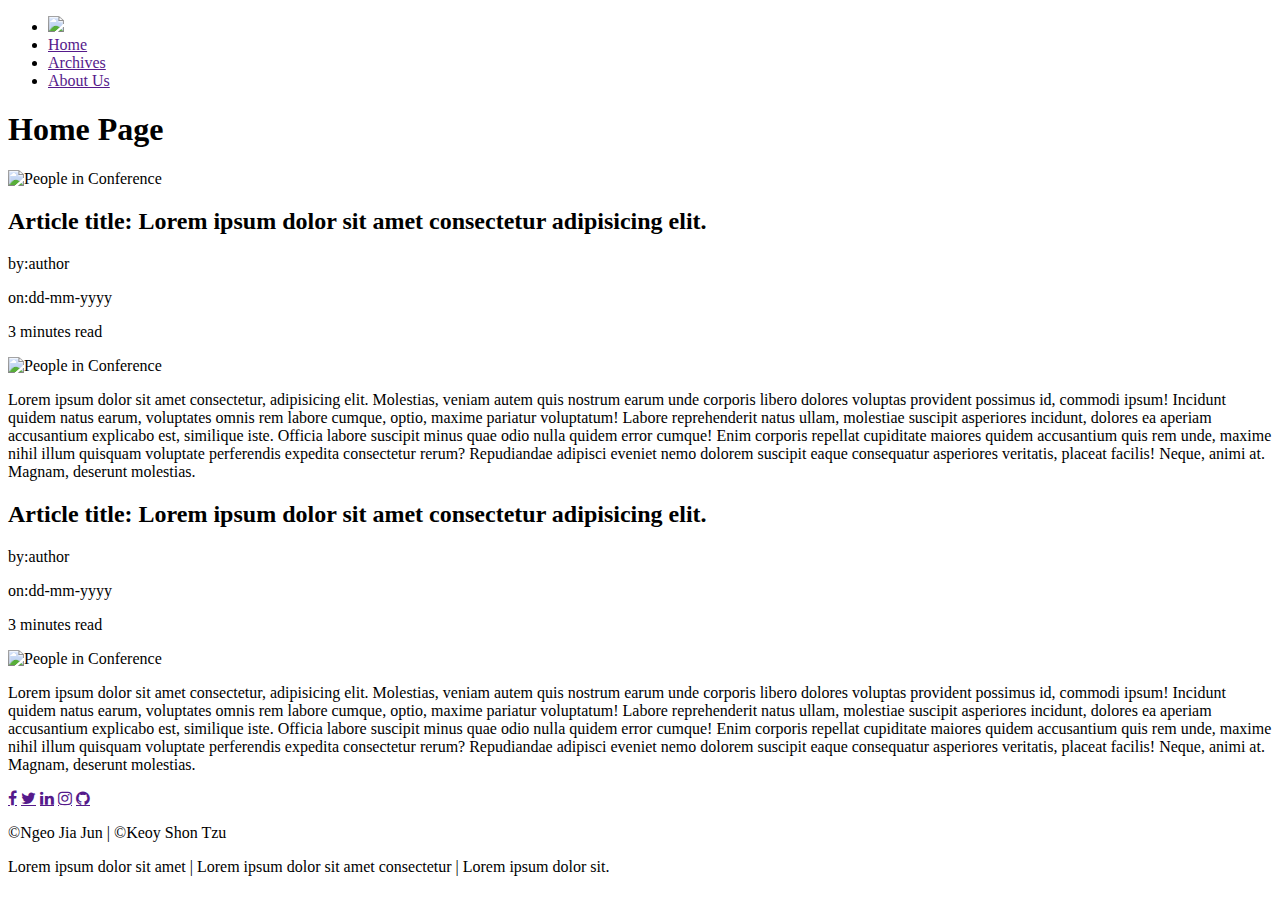
==== Index.html @ e9711293 "index.html" ====
<!DOCTYPE html>
<html lang="en">

<head>
    <meta charset="UTF-8">
    <meta http-equiv="X-UA-Compatible" content="IE=edge">
    <meta name="viewport" content="width=device-width, initial-scale=1.0">
    <link rel="stylesheet" href="https://cdnjs.cloudflare.com/ajax/libs/font-awesome/4.7.0/css/font-awesome.min.css">
    <link href="https://fonts.googleapis.com/css2?family=Lora:wght@700&family=Merriweather+Sans:wght@300&display=swap"
        <link rel="stylesheet" href="style.css">
    <title>Home</title>
</head>

<body>
    <header>
        <ul>
            <li id="logo"><img src="src/Logo1.png" width=200px></li>
            <li><a href="">Home</a></li>
            <li><a href="">Archives</a></li>
            <li><a href="">About Us</a></li>
        </ul>
        <h1>Home Page</h1>
    </header>

    <div class="carousel">
        <img src="src/People in Conference Photo by Evangeline Shaw on Unsplash.jpg" alt="People in Conference" width=100%;>
    </div>
    <!-- CARD CODE BELOW HERE -->
    <article>
        <h2>Article title: Lorem ipsum dolor sit amet consectetur adipisicing elit.</h2>
        <div>
            <p>by:author</p>
            <p></p>on:dd-mm-yyyy</p>
            <p>3 minutes read</p>
        </div>
        <img src="src/People in Conference Photo by Evangeline Shaw on Unsplash.jpg" alt="People in Conference"
            width=100%;>
        <p>
            Lorem ipsum dolor sit amet consectetur, adipisicing elit. Molestias, veniam autem quis nostrum earum
            unde
            corporis libero dolores voluptas provident possimus id, commodi ipsum! Incidunt quidem natus earum,
            voluptates omnis rem labore cumque, optio, maxime pariatur voluptatum! Labore reprehenderit natus ullam,
            molestiae suscipit asperiores incidunt, dolores ea aperiam accusantium explicabo est, similique iste.
            Officia labore suscipit minus quae odio nulla quidem error cumque! Enim corporis repellat cupiditate
            maiores
            quidem accusantium quis rem unde, maxime nihil illum quisquam voluptate perferendis expedita consectetur
            rerum? Repudiandae adipisci eveniet nemo dolorem suscipit eaque consequatur asperiores veritatis,
            placeat
            facilis! Neque, animi at. Magnam, deserunt molestias.
        </p>
    </article>
    <article>
        <h2>Article title: Lorem ipsum dolor sit amet consectetur adipisicing elit.</h2>
        <div>
            <p>by:author</p>
            <p></p>on:dd-mm-yyyy</p>
            <p>3 minutes read</p>
        </div>
        <img src="src/People in Conference Photo by Evangeline Shaw on Unsplash.jpg" alt="People in Conference"
            width=100%;>
        <p>
            Lorem ipsum dolor sit amet consectetur, adipisicing elit. Molestias, veniam autem quis nostrum earum
            unde
            corporis libero dolores voluptas provident possimus id, commodi ipsum! Incidunt quidem natus earum,
            voluptates omnis rem labore cumque, optio, maxime pariatur voluptatum! Labore reprehenderit natus ullam,
            molestiae suscipit asperiores incidunt, dolores ea aperiam accusantium explicabo est, similique iste.
            Officia labore suscipit minus quae odio nulla quidem error cumque! Enim corporis repellat cupiditate
            maiores
            quidem accusantium quis rem unde, maxime nihil illum quisquam voluptate perferendis expedita consectetur
            rerum? Repudiandae adipisci eveniet nemo dolorem suscipit eaque consequatur asperiores veritatis,
            placeat
            facilis! Neque, animi at. Magnam, deserunt molestias.
        </p>
    </article>
    <!-- CARD CODE ABOVE HERE -->

    <footer>
        <div>
            <a href="" target="blank" class="fa fa-facebook"></a>
            <a href="" target="blank" class="fa fa-twitter"></a>
            <a href="" target="blank" class="fa fa-linkedin"></a>
            <a href="" target="blank" class="fa fa-instagram"></a>
            <a href="" target="blank" class="fa fa-github"></a>
        </div>
        <div>
            <p>&copy;Ngeo Jia Jun | &copy;Keoy Shon Tzu</p>
            <p> Lorem ipsum dolor sit amet | Lorem ipsum dolor sit amet consectetur | Lorem ipsum dolor sit.</p>
        </div>
    </footer>
</body>

</html>
---- style.css ----
header,footer {
    padding: 20px;
    color: white;
    background-color: navy;
    text-align: center;
}

body {
    font-family:'Merriweather Sans', sans-serif;
    text-align: justify;
    font-size: 20px;
}

ul {
    list-style-type: none;
    margin: 0;
    padding: 0;
    display:flex;
    justify-content: space-evenly;
    align-items: center;
}

a{
    color:skyblue; 
}

a:hover{
    color:white;      
}

h1,
h2,
h3 {
    font-family: 'Lora', serif;
    text-align: center;
    margin-top:10px;
    margin-bottom:10px;
}

fieldset {
    margin-top:30px;
    margin-bottom:30px;
    box-shadow: 2px 2px 5px gray;
    background-color: rgba(255, 255, 255, 0.5);
    border: none;
}

legend {
    color:navy; 
    width:90%;
    background-image: linear-gradient(to right, rgba(255, 255, 255, 0.5), rgba(220, 220, 220, 0.5));
    transform:rotate(2deg);
    text-align: center;
}

.card {
    background-color: rgba(252, 252, 252, 0.5);
    display: flex;
    align-items: center;
    margin: 20px;
    padding: 10px;
    box-shadow: inset 2px 2px 5px gray;
    border-radius: 50px;
}

.card>h3:hover {
    animation: fadeOut ease 0.5s;
    animation-fill-mode: forwards;
}

.card>img {
    width: auto;
    height: 200px;
    position: relative;
    display: inline-block;
    margin: auto;
    display: flex;
    align-self: center;
    margin: auto;
    border-radius: 50%;
}

.fa {
    padding: 12px;
    margin: 10px;
    font-size: 15px;
    height: 20px;
    width: 20px;
    text-align: center;
    border-radius: 50%;
    border: 2px solid skyblue;
    background: silver;
    color: navy;
    box-shadow:  2px 2px 5px black;
}

.fa:hover {
    opacity: 0.7;
    transform: scale(1.1);
    box-shadow: inset 2px 2px 5px gray;
}

article {
    padding: 5%;
    margin: 5%;
    box-shadow: 2px 2px 2px gray;
    border: 1px solid silver;
}

.card {
    display: flex;
    justify-content: space-between;
    align-items: center;
}

.tagline::before {
    height: 20px;
    content: " ";
    animation: typewrite 6s infinite;
    animation-direction: alternate-reverse;
}

@keyframes typewrite {
    0% {
        content: "| ";
    }
    10% {
        content: "This";
    }
    12% {
        content: "This |";
    }
    20% {
        content: "This is ";
    }
    22% {
        content: "This is |";
    }
    30% {
        content: "This is th";
    }
    33% {
        content: "This is the|";
    }
    35% {
        content: "This is the |";
    }
    40% {
        content: "This is the Com|";
    }
    42% {
        content: "This is the Company";
    }
    45% {
        content: "This is the Company |";
    }
    47% {
        content: "This is the Company Ta|";
    }
    50% {
        content: "This is the Company Tagline";
    }
    100% {
        content: "This is the Company Tagline";
    }
}

@keyframes fadeOut {
    0% {
        color: black;
    }
    100% {
        color: #d66b6b;
    }
}

/* For mobile phones: */
@media only screen and (max-width: 700px) {
    #logo {
        display:none;
    }
}

/* For tablets */
@media only screen and (min-width: 701px) and (max-width: 1000px) {
    article {
        margin-left:15%;
        margin-right:15%;
    }
}

/* For laptop/desktop: */
@media only screen and (min-width: 1001px){
    article {
        margin-left:20%;
        margin-right:20%;
    }
}
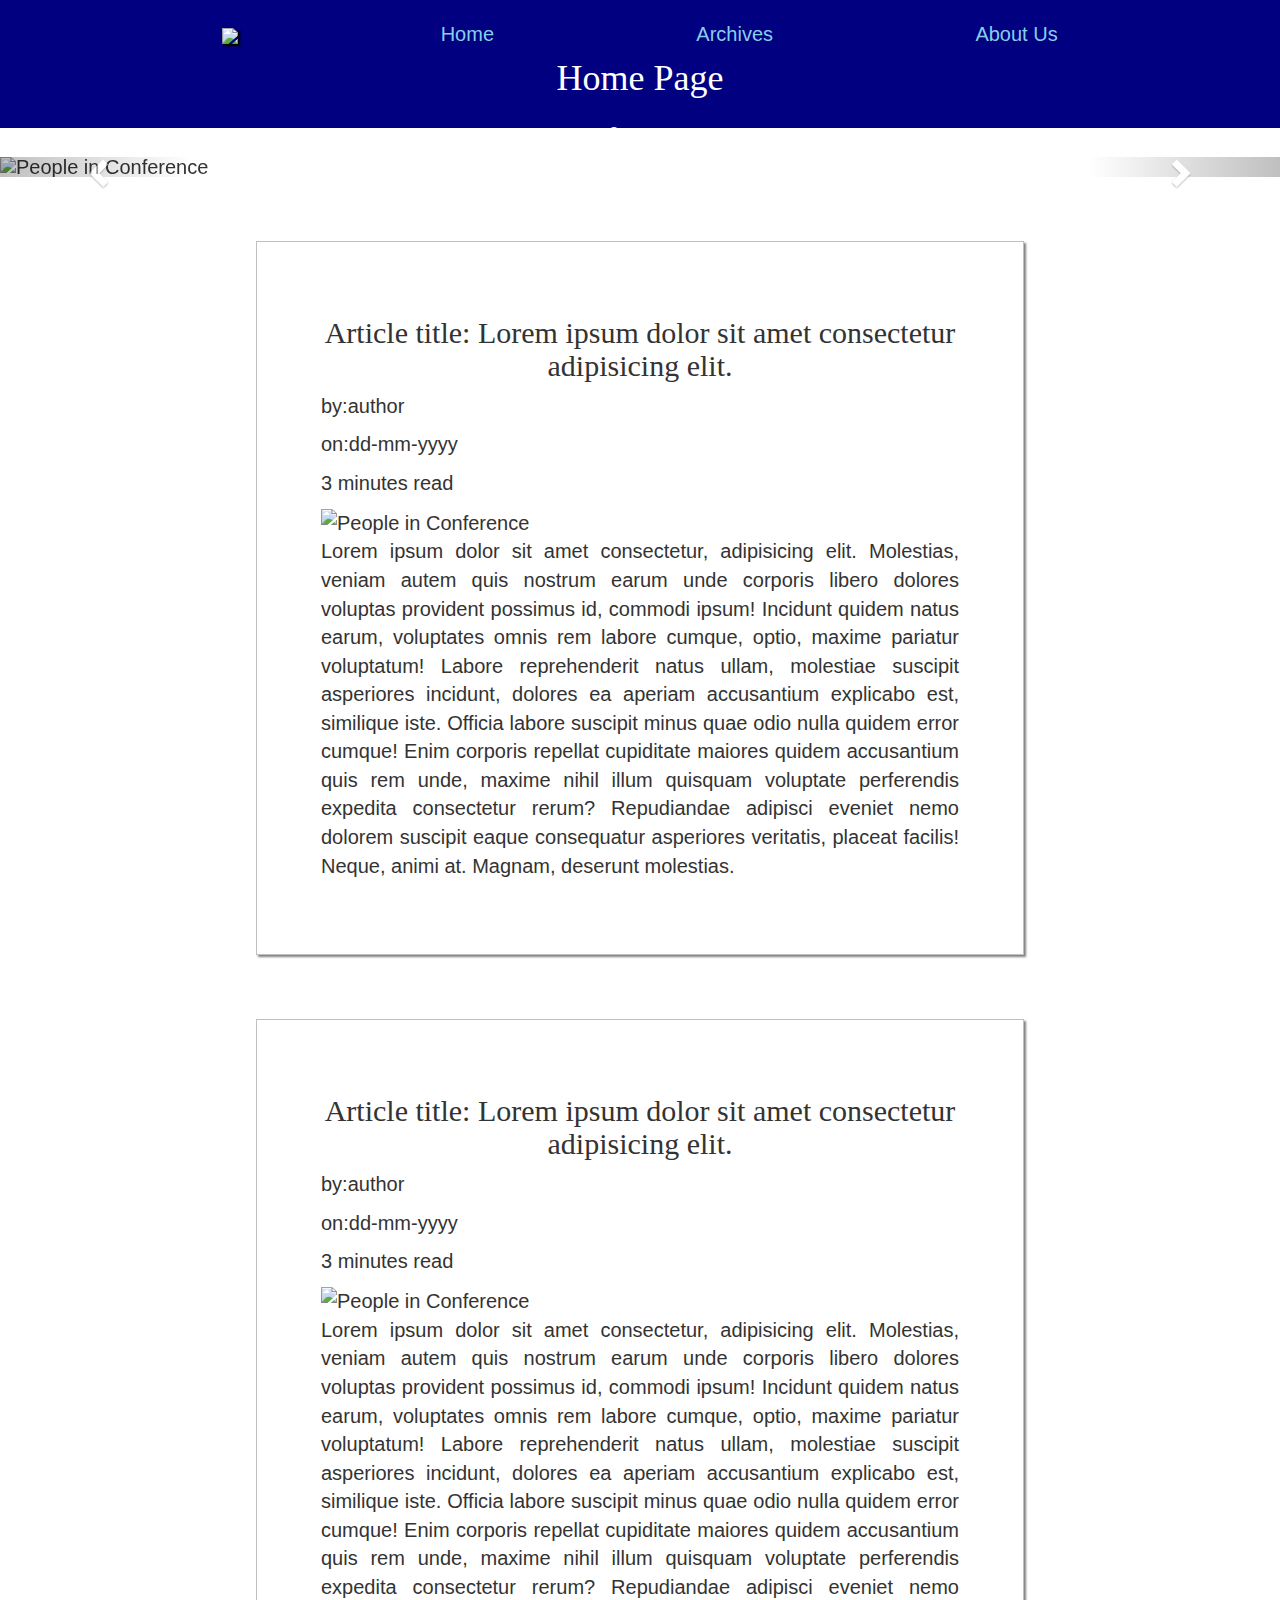
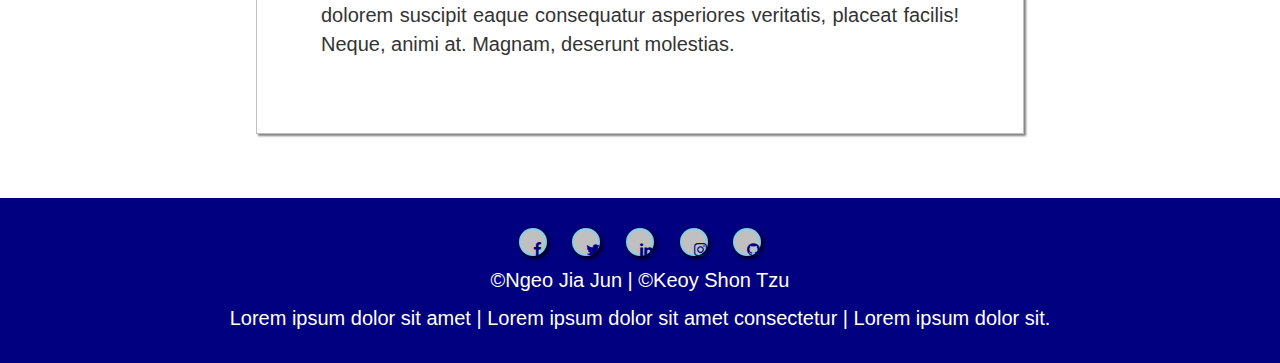
==== commit 63140a80: "added carousel bootstrap, new bug surfaced (footer styling overriden by bootstrap)" ====
--- a/Index.html
+++ b/Index.html
@@ -5,27 +5,89 @@
     <meta charset="UTF-8">
     <meta http-equiv="X-UA-Compatible" content="IE=edge">
     <meta name="viewport" content="width=device-width, initial-scale=1.0">
+    <!-- CAROUSEL PLUGIN -->
+    <link rel="stylesheet" href="https://maxcdn.bootstrapcdn.com/bootstrap/3.4.1/css/bootstrap.min.css">
+    <script src="https://ajax.googleapis.com/ajax/libs/jquery/3.5.1/jquery.min.js"></script>
+    <script src="https://maxcdn.bootstrapcdn.com/bootstrap/3.4.1/js/bootstrap.min.js"></script>
+    <!-- END CAROUSEL PLUGIN -->
     <link rel="stylesheet" href="https://cdnjs.cloudflare.com/ajax/libs/font-awesome/4.7.0/css/font-awesome.min.css">
-    <link href="https://fonts.googleapis.com/css2?family=Lora:wght@700&family=Merriweather+Sans:wght@300&display=swap"
-        <link rel="stylesheet" href="style.css">
+    <link href="https://fonts.googleapis.com/css2?family=Lora:wght@700&family=Merriweather+Sans:wght@300&display=swap">
+    <link rel="stylesheet" href="style.css">
+  
     <title>Home</title>
 </head>
 
 <body>
     <header>
         <ul>
-            <li id="logo"><img src="src/Logo1.png" width=200px></li>
+            <li id="logo"><img src="src/Logo1.png" width=200px style="box-shadow: 2px 2px 2px black"></li>
             <li><a href="">Home</a></li>
             <li><a href="">Archives</a></li>
-            <li><a href="">About Us</a></li>
+            <li><a href="devInfo.html">About Us</a></li>
         </ul>
         <h1>Home Page</h1>
     </header>
+    <div>
+        <br>
+        <div id="myCarousel" class="carousel slide" data-ride="carousel">
+          <!-- Indicators -->
+          <ol class="carousel-indicators">
+            <li data-target="#myCarousel" data-slide-to="0" class="active"></li>
+            <li data-target="#myCarousel" data-slide-to="1"></li>
+            <li data-target="#myCarousel" data-slide-to="2"></li>
+            <li data-target="#myCarousel" data-slide-to="3"></li>
+          </ol>
+      
+          <!-- Wrapper for slides -->
+          <div class="carousel-inner" role="listbox">
+      
+            <div class="item active">
+                <img src="src/People in Conference Photo by Evangeline Shaw on Unsplash.jpg" alt="People in Conference" width="100%">
+                <div class="carousel-caption">
+                <h3>Chania</h3>
+                <p>The atmosphere in Chania has a touch of Florence and Venice.</p>
+              </div>
+            </div>
+      
+            <div class="item">
+                <img src="src/People in Conference Photo by Evangeline Shaw on Unsplash.jpg" alt="People in Conference" width="100%">
+                <div class="carousel-caption">
+                <h3>Chania</h3>
+                <p>The atmosphere in Chania has a touch of Florence and Venice.</p>
+              </div>
+            </div>
+          
+            <div class="item">
+                <img src="src/People in Conference Photo by Evangeline Shaw on Unsplash.jpg" alt="People in Conference" width="100%">
+                <div class="carousel-caption">
+                <h3>Flowers</h3>
+                <p>Beautiful flowers in Kolymbari, Crete.</p>
+              </div>
+            </div>
+      
+            <div class="item">
+                <img src="src/People in Conference Photo by Evangeline Shaw on Unsplash.jpg" alt="People in Conference" width="100%">
+              <div class="carousel-caption">
+                <h3>Flowers</h3>
+                <p>Beautiful flowers in Kolymbari, Crete.</p>
+              </div>
+            </div>
+          </div>
+      
+          <!-- Left and right controls -->
+          <a class="left carousel-control" href="#myCarousel" role="button" data-slide="prev">
+            <span class="glyphicon glyphicon-chevron-left" aria-hidden="true"></span>
+            <span class="sr-only">Previous</span>
+          </a>
+          <a class="right carousel-control" href="#myCarousel" role="button" data-slide="next">
+            <span class="glyphicon glyphicon-chevron-right" aria-hidden="true"></span>
+            <span class="sr-only">Next</span>
+          </a>
+        </div>
+      </div>
+    <!-- CAROUSEL CODE ABOVE  -->
 
-    <div class="carousel">
-        <img src="src/People in Conference Photo by Evangeline Shaw on Unsplash.jpg" alt="People in Conference" width=100%;>
-    </div>
-    <!-- CARD CODE BELOW HERE -->
+    <!-- ARTICLE CODE BELOW -->
     <article>
         <h2>Article title: Lorem ipsum dolor sit amet consectetur adipisicing elit.</h2>
         <div>
@@ -33,8 +95,7 @@
             <p></p>on:dd-mm-yyyy</p>
             <p>3 minutes read</p>
         </div>
-        <img src="src/People in Conference Photo by Evangeline Shaw on Unsplash.jpg" alt="People in Conference"
-            width=100%;>
+        <img src="src/People in Conference Photo by Evangeline Shaw on Unsplash.jpg" alt="People in Conference" width=100%;>
         <p>
             Lorem ipsum dolor sit amet consectetur, adipisicing elit. Molestias, veniam autem quis nostrum earum
             unde
@@ -56,8 +117,7 @@
             <p></p>on:dd-mm-yyyy</p>
             <p>3 minutes read</p>
         </div>
-        <img src="src/People in Conference Photo by Evangeline Shaw on Unsplash.jpg" alt="People in Conference"
-            width=100%;>
+        <img src="src/People in Conference Photo by Evangeline Shaw on Unsplash.jpg" alt="People in Conference" width=100%;>
         <p>
             Lorem ipsum dolor sit amet consectetur, adipisicing elit. Molestias, veniam autem quis nostrum earum
             unde
@@ -72,7 +132,7 @@
             facilis! Neque, animi at. Magnam, deserunt molestias.
         </p>
     </article>
-    <!-- CARD CODE ABOVE HERE -->
+    <!-- ARTICLE CODE ABOVE -->
 
     <footer>
         <div>
